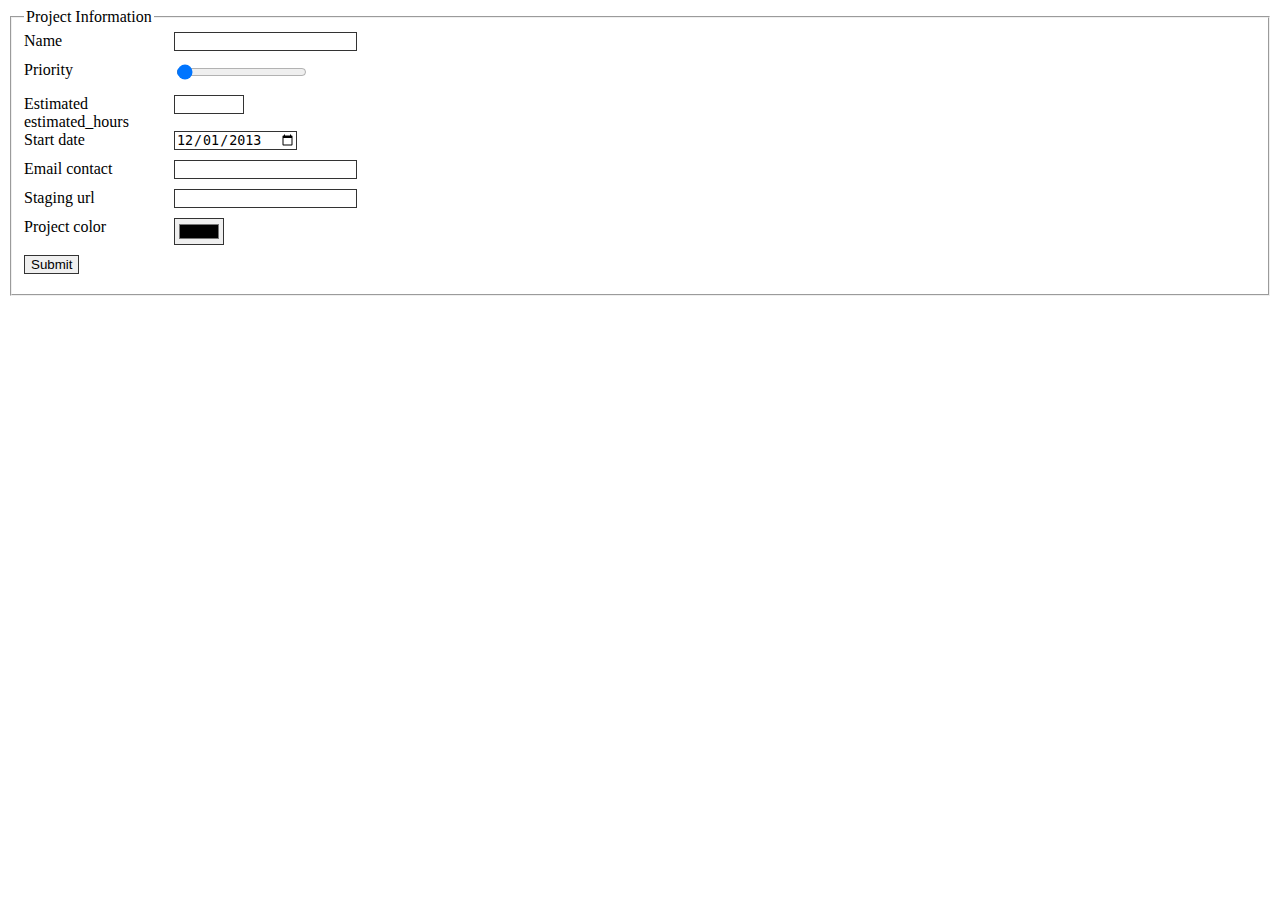
==== Ch03 Forms/html5_forms/index.html @ e3d1aef5 "Add forms lesson." ====
<!DOCTYPE html>

<html lang="en-US">

<head>
    <meta charset="utf-8">
    <title>Awesome Blog</title>
    <link rel="stylesheet" href="stylesheets/style.css"
</head>

<body>
    <form method="POST" action="/projects/1">
        <fieldset id="personal_information">
            <legend>Project Information</legend>
            <ol>
                <li>
                    <label for="name">Name</label>
                    <input type="text" name="name" id="name">
                </li>

                <li>
                    <label for="priority">Priority</label>
                    <input type="range" min="0" man="10" name="priority" value="0" id="priority">
                </li>

                <li>
                    <label for="estimated_hours">Estimated estimated_hours</label>
                    <input type="number" name="estimated_hours" min="0" max="1000" id="estimated_hours">
                </li>

                <li>
                    <label for="start_date">Start date</label>
                    <input type="date" name="start_date" id="start_date" value="2013-12-01">
                </li>

                <li>
                    <label for="email">Email contact</label>
                    <input type="email" name="email" id="email">
                </li>

                <li>
                    <label for="url">Staging url</label>
                    <input type="url" name="url" id="url">
                </li>

                <li>
                    <label for="project_color">Project color</label>
                    <input type="color" name="project_color" id="project_color">
                </li>

                <li>
                    <input type="submit" value="Submit">
                </li>

            </ol>
        </fieldset>
    </form>
</body>

</html>
---- Ch03 Forms/html5_forms/stylesheets/style.css ----
ol {
  list-style: none;
  margin: 0;
  padding: 0;
}

ol li {
  clear: both;
  margin: 0 0 10px 0;
}

label {
  float: left;
  width: 150px;
}

input {
  border: 1px solid #333;
}

input:focus {
  background-color: #ffe;
}
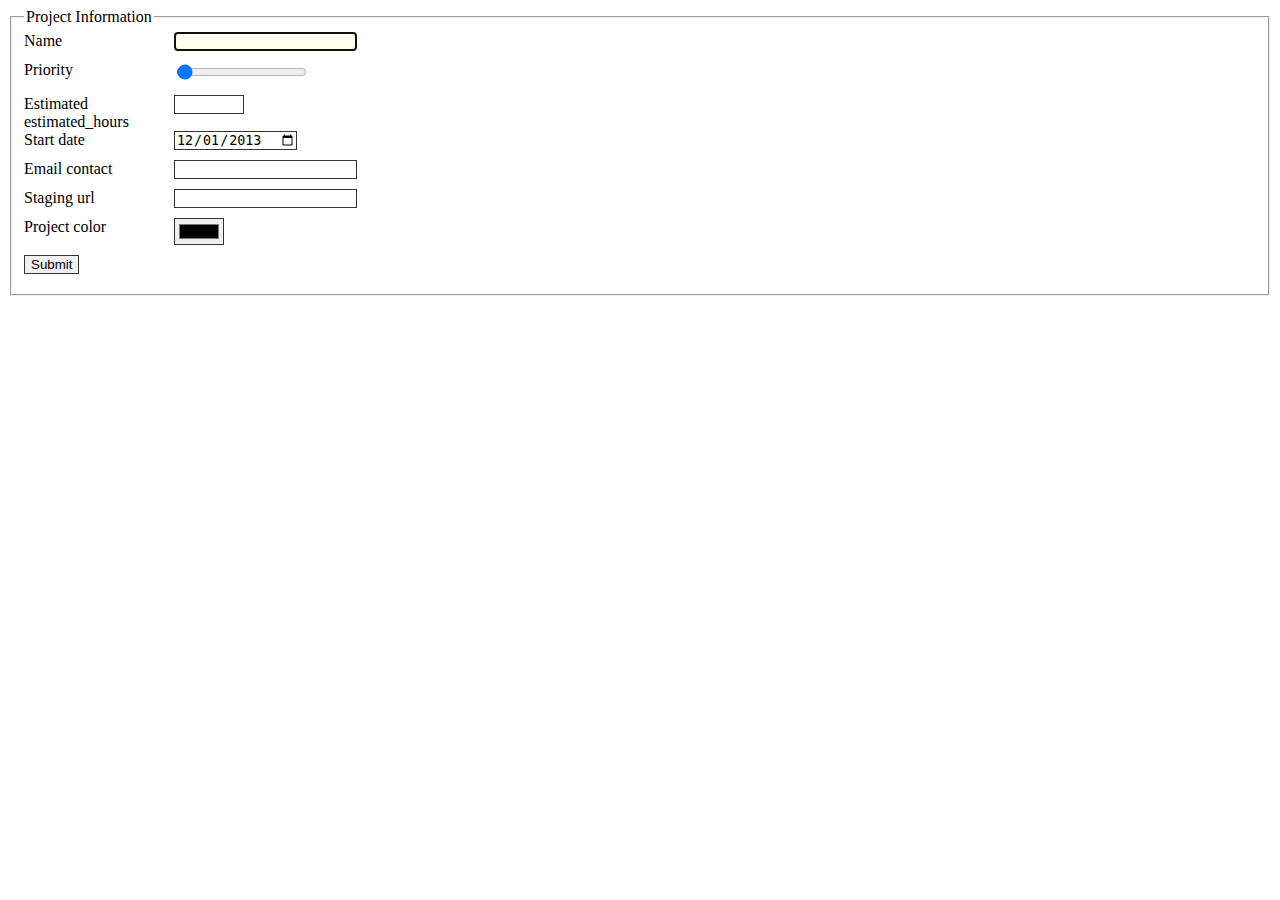
==== commit fb6dfa8e: "Add forms lesson." ====
--- a/Ch03 Forms/html5_forms/index.html
+++ b/Ch03 Forms/html5_forms/index.html
@@ -15,7 +15,7 @@
             <ol>
                 <li>
                     <label for="name">Name</label>
-                    <input type="text" name="name" id="name">
+                    <input type="text" name="name" autofocus id="name">
                 </li>
 
                 <li>
